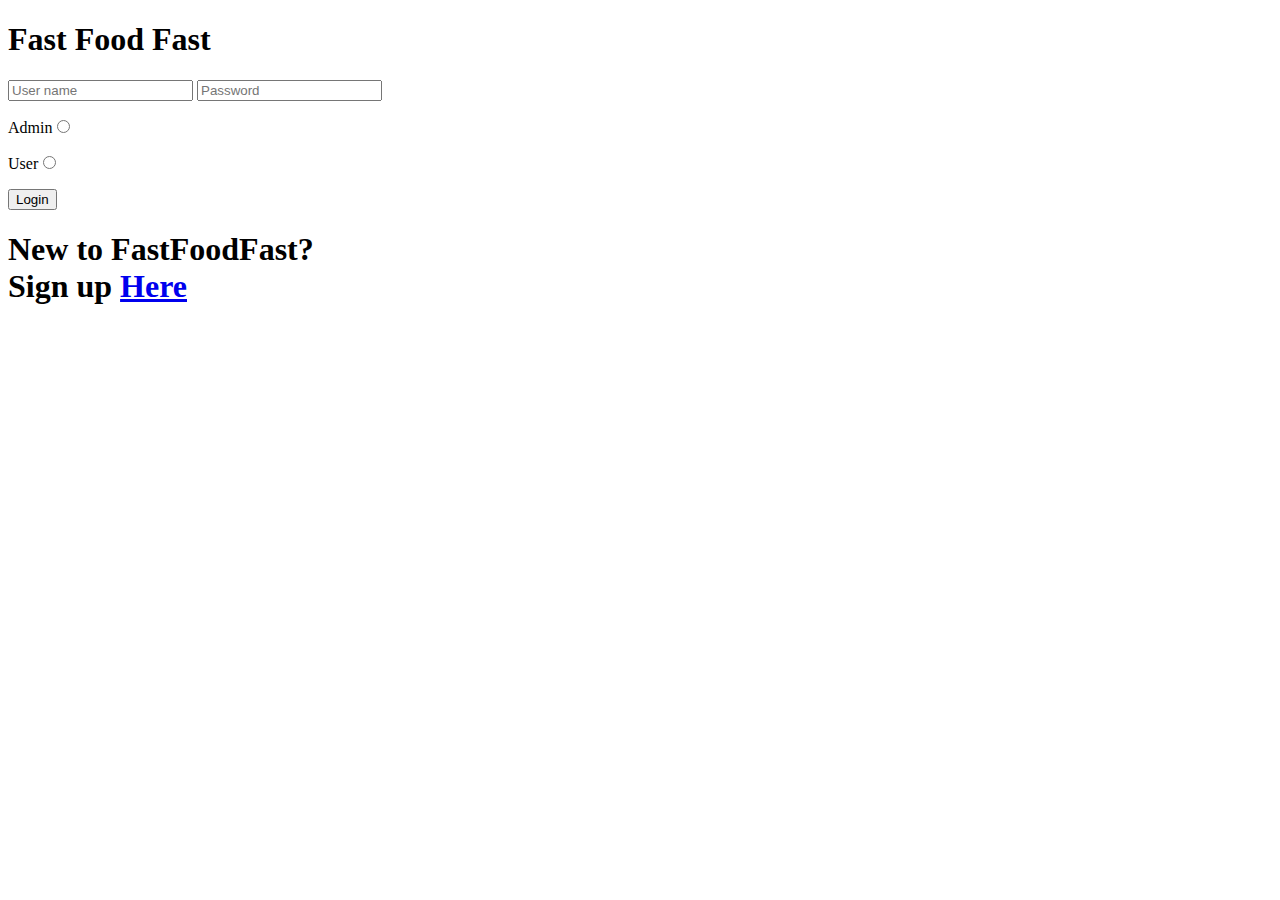
==== UI/index.html @ a6176a66 "adjusts radio buttons" ====
<!DOCTYPE html>
<html>
  <head>
    <meta charset="utf-8">
    <meta name="viewport" content="width=device-width">
    <meta name="author" content="Michael Robert Wali">
    <title>FastFoodFast</title>
    <link href="css/style.css" type="text/css" rel="stylesheet">
  </head>
  <body>
    <!-- section layout for index.html -->
    <section class="layout">
      <div class="branding">
        <h1>Fast Food <span class="highlight">Fast</span><h1>
      </div>
      <div class="form">
        <div class="login">
          <form>
            <input type="name" class="form-input" placeholder="User name" required="required">
            <input type="password" class="form-input" placeholder="Password" required="required">
            <p>Admin<input type="radio" class="radio" name="wali" value="admin" id="admin"></p>
            <p>User<input type="radio" class="radio" name="wali" value="admin" id="admin"></p>
            <button type="submit" class="button" onclick="SelectUser()" >Login</button>
          </form>
        </div>
        <div class="signup">
          <h1>New to FastFoodFast?<br>Sign up <a href="signup.html">Here</a></h1>
        </div>
      </div>
    </section>
  </body>
</html>
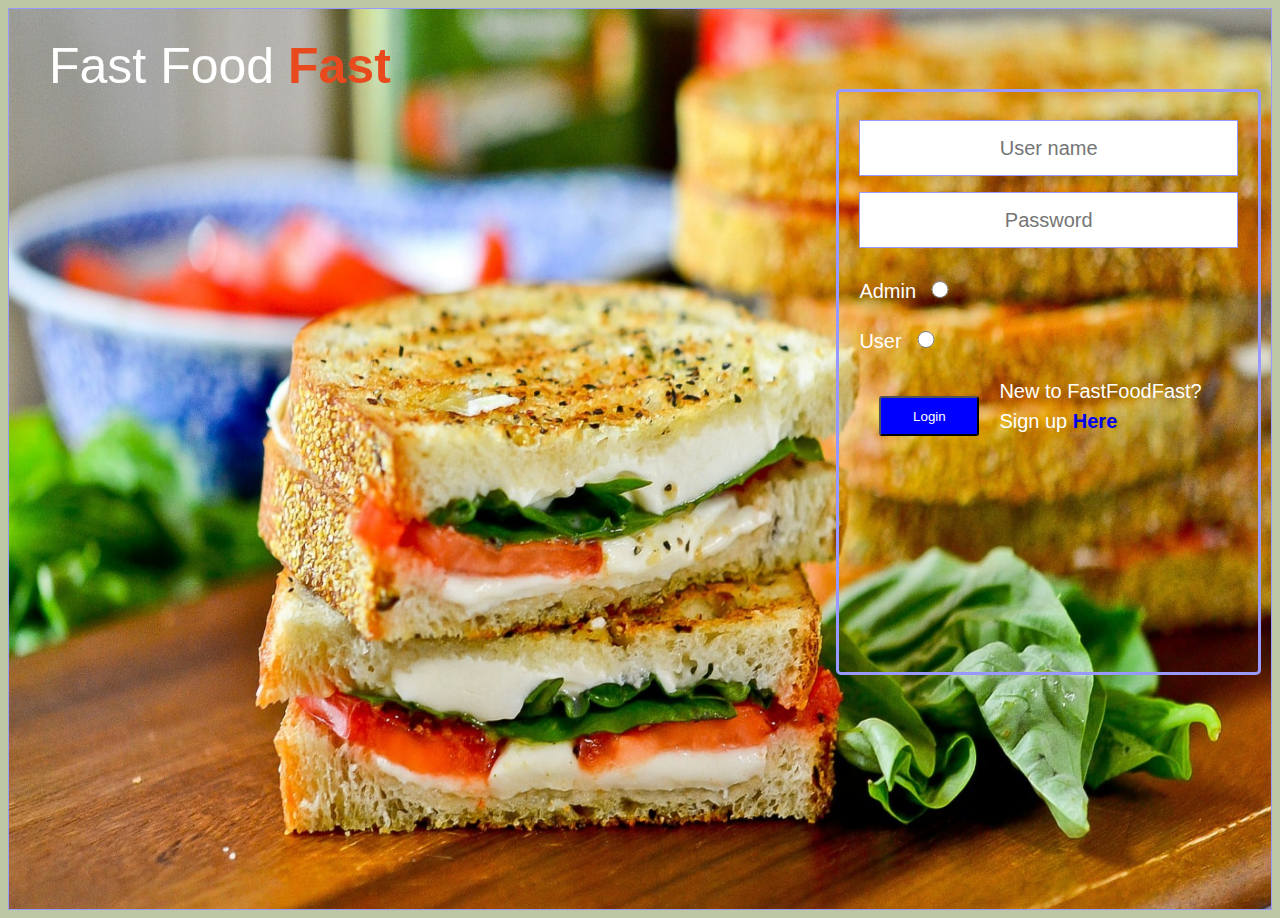
==== commit 74767dd1: "resolves reviews from @jeanjoe" ====
--- a/UI/index.html
+++ b/UI/index.html
@@ -6,22 +6,23 @@
     <meta name="author" content="Michael Robert Wali">
     <title>FastFoodFast</title>
     <link href="css/style.css" type="text/css" rel="stylesheet">
+    <script type="text/javascript" src="js/main.js"></script>
   </head>
   <body>
     <!-- section layout for index.html -->
     <section class="layout">
       <div class="branding">
-        <h1>Fast Food <span class="highlight">Fast</span><h1>
+        <h1>Fast Food <span class="highlight">Fast</span></h1>
       </div>
       <div class="form">
         <div class="login">
           <form>
             <input type="name" class="form-input" placeholder="User name" required="required">
             <input type="password" class="form-input" placeholder="Password" required="required">
-            <p>Admin<input type="radio" class="radio" name="wali" value="admin" id="admin"></p>
-            <p>User<input type="radio" class="radio" name="wali" value="admin" id="admin"></p>
+            <p>Admin<input type="radio" class="radio" name="wali" value="admin" id="radioadmin"></p>
+            <p>User<input type="radio" class="radio" name="wali" value="admin" id="radiouser"></p>
+          </form>
             <button type="submit" class="button" onclick="SelectUser()" >Login</button>
-          </form>
         </div>
         <div class="signup">
           <h1>New to FastFoodFast?<br>Sign up <a href="signup.html">Here</a></h1>
--- a/UI/css/style.css
+++ b/UI/css/style.css
@@ -0,0 +1,403 @@
+
+/* global styling for multiple pages */
+
+body{
+  background-color: #bcc8a5;
+  height: 100%;
+}
+
+.layout{
+  background-image: url("../images/fastfoodfast_1.jpg");
+  background-size: 100% 100%;
+  height: 100vh;
+  border:  1.5px solid #9898ff;
+}
+
+.branding{
+  float: left;
+  margin-left: 20px;
+}
+
+.highlight{
+  color: #e8491d;
+  font-weight: bold;
+}
+
+.branding h1{
+  font: 50px/1.5 Arial, Helvetica, sans-serif;
+  color: white;
+  margin: 20px;
+}
+
+header .branding{
+  float: right;
+}
+
+/* styling for index.html */
+
+.form{
+  height: 60%;
+  float: right;
+  width: 30%;
+  margin-top: 80px;
+  margin-right: 10px;
+  padding: 20px;
+  background-color: transparent;
+	border: 3px solid #9898ff;
+	border-radius: 5px;
+}
+
+.signup{
+  margin-top: 100px;
+}
+
+.signup h1{
+  font: 20px/1.5 Arial, Helvetica, sans-serif;
+  margin: 20px;
+  color: white
+}
+
+a{
+  text-decoration: none;
+  font-weight: bold;
+}
+
+.log_in{
+  margin-top: 80px;
+}
+
+input[type=name], input[type=password] {
+    width: 100%;
+    padding: 12px 20px;
+    margin: 8px 0;
+    box-sizing: border-box;
+    text-align: center;
+    border: 1px solid #9898ff;
+    font: 20px/1.5 Arial, Helvetica, sans-serif;
+}
+
+input[type=radio]{
+  border: 0px;
+  width: 10%;
+  height: 1.3em;
+}
+
+form p{
+  font:  20px/1.5 Arial, Helvetica, sans-serif;
+  color: white;
+}
+
+.button, .button1, .button2{
+  color: white;
+  margin: 20px;
+  height: 40px;
+  width: 100px;
+  border-radius: 3px;
+}
+
+.button{
+  background-color: blue;
+  float: left;
+}
+
+.button1{
+  background-color: green;
+  float: right;
+}
+
+.button2{
+  background-color: red;
+  float: right;
+}
+
+/* styling for userhome.html */
+
+.userlayout, .adminlayout{
+  background-image: url("../images/fastfoodfast_1.jpg");
+background-size: 100% 100%;
+height: 1000px;
+border:  1.5px solid #9898ff;
+}
+
+nav{
+  height: 10%;
+  padding: 5px;
+}
+
+
+nav h1{
+  float: left;
+  font: 30px/1.5 Arial, Helvetica, sans-serif;
+  color: white;
+  font-weight: lighter;
+  margin-left: 20px;
+}
+
+nav a{
+  float: right;
+  margin: 20px;
+  font-weight: bold;
+  font: 30px/1.5 Arial, Helvetica, sans-serif;
+}
+
+.caps{
+  color: #e8491d;
+  font-weight: bold;
+}
+
+#menu{
+  height: 50%;
+  float: left;
+  width: 45%;
+  margin-top: 20px;
+  margin-left: 10px;
+  padding: 20px;
+  background-color: transparent;
+  border: 3px solid #9898ff;
+  border-radius: 5px;
+}
+
+#menu h1{
+  font: 35px/1.5 Arial, Helvetica, sans-serif;
+  color: white;
+  margin: 10px;
+  text-align: center;
+}
+
+#food{
+  width:90%;
+  height: 70%;
+  margin-top: 20px;
+  overflow-y: scroll;
+}
+
+#food table{
+  width: 80%;
+  height: 80%;
+  margin: auto;
+}
+
+#food thead{
+  background-color: #4CAF50;
+}
+
+#food th, td  {
+    text-align: center;
+    border-radius: 10px 2px;
+    border-bottom: 2px solid #ddd;
+}
+
+#food th {
+  font: 20px/1.5 Arial, Helvetica, sans-serif;
+  font-weight: bold;
+  height: 35px;
+  color: white;
+}
+
+#food td {
+  height: 30px;
+  font: 15px/1.5 Arial, Helvetica, sans-serif;
+  color: black;
+  font-weight: bold;
+}
+
+input[type=checkbox]:not(old){
+  display      : inline-block;
+  margin: auto;
+  padding: inherit;
+  border: 0px;
+  width: 30%;
+  height: 1.5em
+}
+
+#foodcart{
+  height: 25%;
+  float: right;
+  width: 38%;
+  margin-top: 80px;
+  margin-right: 10px;
+  padding: 20px;
+  background-color: transparent;
+  border: 3px solid #9898ff;
+  border-radius: 5px;
+  overflow-y: scroll;
+}
+
+#foodcart h1, #viewhistory h1{
+  font: 25px/1.5 Arial, Helvetica, sans-serif;
+  color: white;
+  margin: 10px;
+  text-align: center;
+}
+
+#viewhistory{
+  height: 40%;
+  float: right;
+  width: 45%;
+  margin-top: 10px;
+  margin-right: 10px;
+  padding: 20px;
+  background-color: transparent;
+  border: 1px solid #9898ff;
+  border-radius: 5px;
+}
+
+#viewhistory table{
+  width: 90%;
+  height: 90%;
+  margin: auto;
+}
+
+#viewhistory th, #viewhistory td  {
+    background-color: #4CAF50;
+    color: white;
+    font: 15px/1.5 Arial, Helvetica, sans-serif;
+    text-align: center;
+    border-radius: 10px;
+    border-bottom: 1px solid #ddd;
+}
+
+#selecteditems table{
+  font: 20px/1.5 Arial, Helvetica, sans-serif;
+  font-weight: bolder;
+}
+
+/* styling for admin home*/
+
+
+#adminmenu h1, #admincart h1, #admincart2 h1{
+  text-align: center;
+  font: 30px/1.5 Arial, Helvetica, sans-serif;
+  margin: 2px;
+  color: white;
+}
+
+#adminmenu{
+  height: 40%;
+  float: left;
+  width: 35%;
+  margin-top: 20px;
+  margin-left: 10px;
+  padding: 20px;
+  background-color: transparent;
+  border: 2px solid #9898ff;
+  border-radius: 5px;
+}
+
+#admincart, #admincart2{
+  float: right;
+  width: 50%;
+  margin-top: 10px;
+  margin-right: 10px;
+  padding: 20px;
+  background-color: transparent;
+  border: 1px solid #9898ff;
+  border-radius: 5px;
+}
+
+#admincart{
+  height: 20%;
+  overflow-y: scroll;
+}
+
+#admincart2{
+    height: 55%;
+}
+
+#order{
+  margin-bottom: 0px;
+}
+
+#foodlist{
+  overflow: hidden;
+  height: 70%;
+  width: 90%;
+  margin: auto;
+}
+
+#foodlist p{
+  font: 15px/1.5 Arial, Helvetica, sans-serif;
+  margin-right: 5px;
+  font-weight: bold;
+}
+
+.button3, .button4{
+  color: white;
+  float: right;
+  margin-left: 20px;
+  height: 25px;
+  width: 60px;
+}
+
+.button3{
+  background-color: green;
+}
+
+.button4{
+  background-color: red;
+}
+
+.adminform{
+  height: 30px;
+}
+
+.adminform .foodform, .adminform .priceform{
+  margin: 8px 8px;
+  text-align: center;
+  height: 20px;
+  width: 45%;
+  font: 20px/1.5 Arial, Helvetica, sans-serif;
+}
+
+.adminform .foodform{
+  float:left;
+}
+
+.adminform .priceform{
+  float:right;
+}
+
+.button5 .button{
+  float:right;
+}
+
+/* signup.html styling */
+
+.signupform{
+  height: 60%;
+  width: 50%;
+  margin: 150px 220px;
+  padding: 20px;
+  background-color: transparent;
+	border: 2px solid #9898ff;
+  border-radius: 5px;
+
+}
+
+.signup{
+  margin-top: 20px;
+}
+
+.signup .form-input{
+  width: 50%;
+  height: 37px;
+  margin: 10px 70px;
+  border: 1px solid #9898ff;
+  font: 20px/1.5 Arial, Helvetica, sans-serif;
+  text-align: center;
+}
+
+.signup p{
+  font:  20px/1.5 Arial, Helvetica, sans-serif;
+  color: white;
+}
+
+.signupform .login{
+  margin-top: 100px;
+}
+
+.signup .login h1{
+  font: 20px/1.5 Arial, Helvetica, sans-serif;
+  margin: 20px;
+  color: white
+}
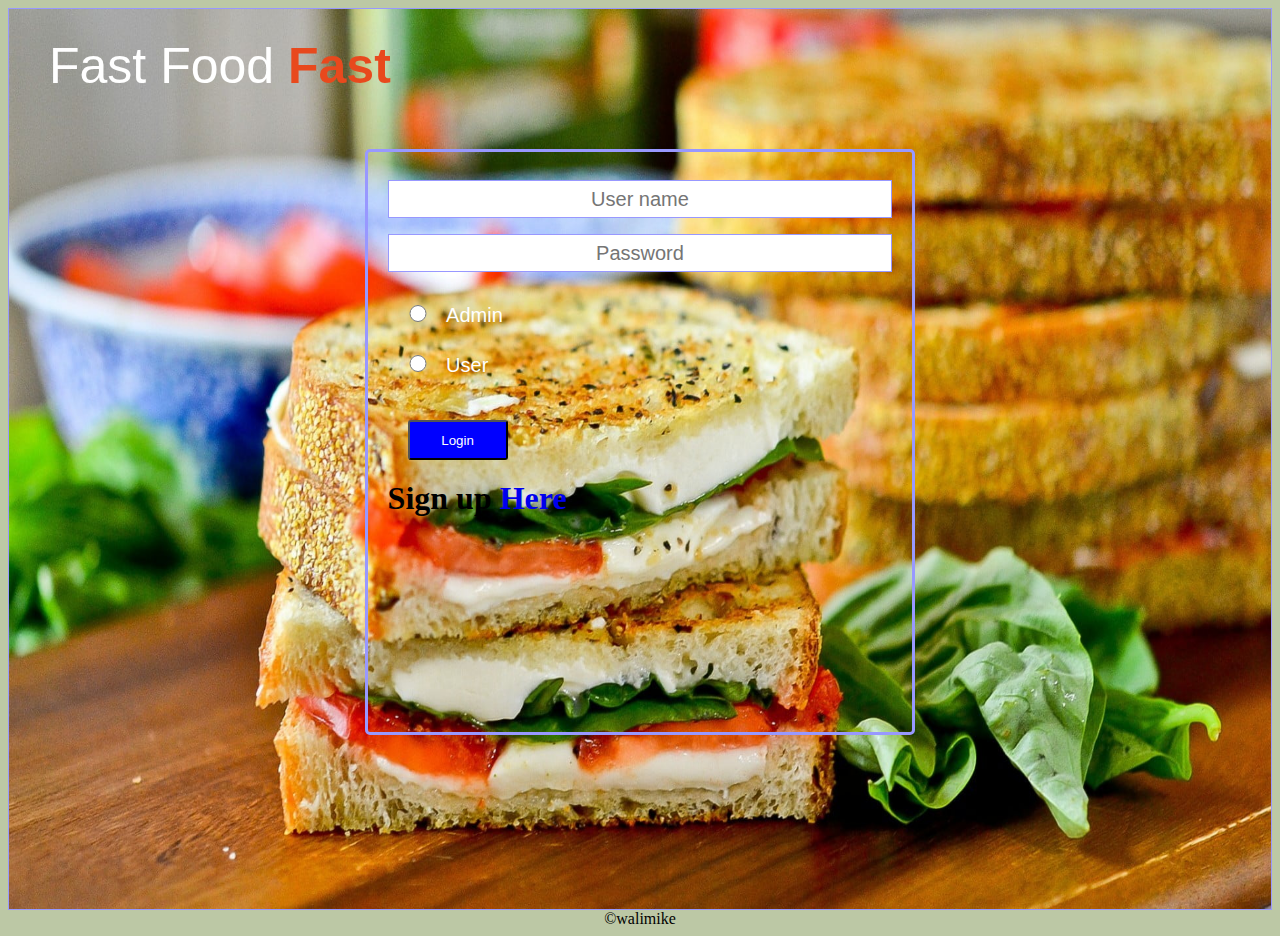
==== commit 551ab236: "Merge pull request #6 from walimike/apiendpoints" ====
--- a/UI/index.html
+++ b/UI/index.html
@@ -19,15 +19,18 @@
           <form>
             <input type="name" class="form-input" placeholder="User name" required="required">
             <input type="password" class="form-input" placeholder="Password" required="required">
-            <p>Admin<input type="radio" class="radio" name="wali" value="admin" id="radioadmin"></p>
-            <p>User<input type="radio" class="radio" name="wali" value="admin" id="radiouser"></p>
+            <p><input type="radio" class="radio" name="wali" value="admin" id="radioadmin">Admin</p>
+            <p><input type="radio" class="radio" name="wali" value="admin" id="radiouser">User</p>
           </form>
-            <button type="submit" class="button" onclick="SelectUser()" >Login</button>
         </div>
-        <div class="signup">
-          <h1>New to FastFoodFast?<br>Sign up <a href="signup.html">Here</a></h1>
+        <div class="index_button">
+          <button type="submit" class="button" onclick="SelectUser()" >Login</button>
+          <h1><br>Sign up <a href="signup.html">Here</a></h1>
         </div>
       </div>
     </section>
+    <footer>
+        &copy;walimike
+    </footer>
   </body>
 </html>
--- a/UI/css/style.css
+++ b/UI/css/style.css
@@ -37,10 +37,10 @@
 
 .form{
   height: 60%;
-  float: right;
-  width: 30%;
-  margin-top: 80px;
-  margin-right: 10px;
+  width: 40%;
+  margin-left: auto;
+  margin-right: auto;
+  margin-top: 140px;
   padding: 20px;
   background-color: transparent;
 	border: 3px solid #9898ff;
@@ -48,12 +48,12 @@
 }
 
 .signup{
-  margin-top: 100px;
+  margin-top: 50px;
 }
 
 .signup h1{
   font: 20px/1.5 Arial, Helvetica, sans-serif;
-  margin: 20px;
+  margin: 10px;
   color: white
 }
 
@@ -63,11 +63,13 @@
 }
 
 .log_in{
-  margin-top: 80px;
+  margin-top: 20px;
+  float: left;
 }
 
 input[type=name], input[type=password] {
     width: 100%;
+    height: 38px;
     padding: 12px 20px;
     margin: 8px 0;
     box-sizing: border-box;
@@ -101,7 +103,7 @@
 }
 
 .button1{
-  background-color: green;
+  background-color: #4CAF50;
   float: right;
 }
 
@@ -113,7 +115,7 @@
 /* styling for userhome.html */
 
 .userlayout, .adminlayout{
-  background-image: url("../images/fastfoodfast_1.jpg");
+background:lightgreen; 
 background-size: 100% 100%;
 height: 1000px;
 border:  1.5px solid #9898ff;
@@ -123,7 +125,9 @@
   height: 10%;
   padding: 5px;
 }
-
+ nav a button{
+  margin-top: 20px;
+ }
 
 nav h1{
   float: left;
@@ -135,9 +139,10 @@
 
 nav a{
   float: right;
-  margin: 20px;
-  font-weight: bold;
-  font: 30px/1.5 Arial, Helvetica, sans-serif;
+  margin-top: 40px;
+  margin-right: 20px;
+  font-weight: bold;
+  font: 20px/1.5 Arial, Helvetica, sans-serif;
 }
 
 .caps{
@@ -330,7 +335,7 @@
 }
 
 .button3{
-  background-color: green;
+  background-color: #4CAF50;
 }
 
 .button4{
@@ -364,10 +369,10 @@
 /* signup.html styling */
 
 .signupform{
-  height: 60%;
-  width: 50%;
-  margin: 150px 220px;
-  padding: 20px;
+  height: 80%;
+  width: 60%;
+  margin: 100px 220px;
+  padding: 15px;
   background-color: transparent;
 	border: 2px solid #9898ff;
   border-radius: 5px;
@@ -375,12 +380,12 @@
 }
 
 .signup{
-  margin-top: 20px;
+  margin-top: 10px;
 }
 
 .signup .form-input{
   width: 50%;
-  height: 37px;
+  height: 30px;
   margin: 10px 70px;
   border: 1px solid #9898ff;
   font: 20px/1.5 Arial, Helvetica, sans-serif;
@@ -393,11 +398,51 @@
 }
 
 .signupform .login{
-  margin-top: 100px;
-}
-
-.signup .login h1{
-  font: 20px/1.5 Arial, Helvetica, sans-serif;
-  margin: 20px;
-  color: white
-}
+  margin-top: 10px;
+}
+
+.log_in h1{
+  font: 20px/1.5 Arial, Helvetica, sans-serif;
+  margin: 5px;
+  color: white;
+  float: right;
+}
+
+.button6{
+  color: white;
+  margin: 5px;
+  height: 40px;
+  width: 100px;
+  border-radius: 3px;
+  background-color: blue;
+  float: left;
+}
+
+#adminpic{
+  width: 70%;
+  margin-top: 50px;
+  float: right;
+}
+
+#adminpic img{
+  width: 100%;
+}
+
+footer {
+  text-align: center;
+}
+
+.index_signup{
+  float: left;
+  margin-top: 70px;
+  margin-left: 0px;
+}
+
+.index_button{
+  float: left;
+  text-align: left;
+}
+
+.index_button button{
+  float: left;
+}